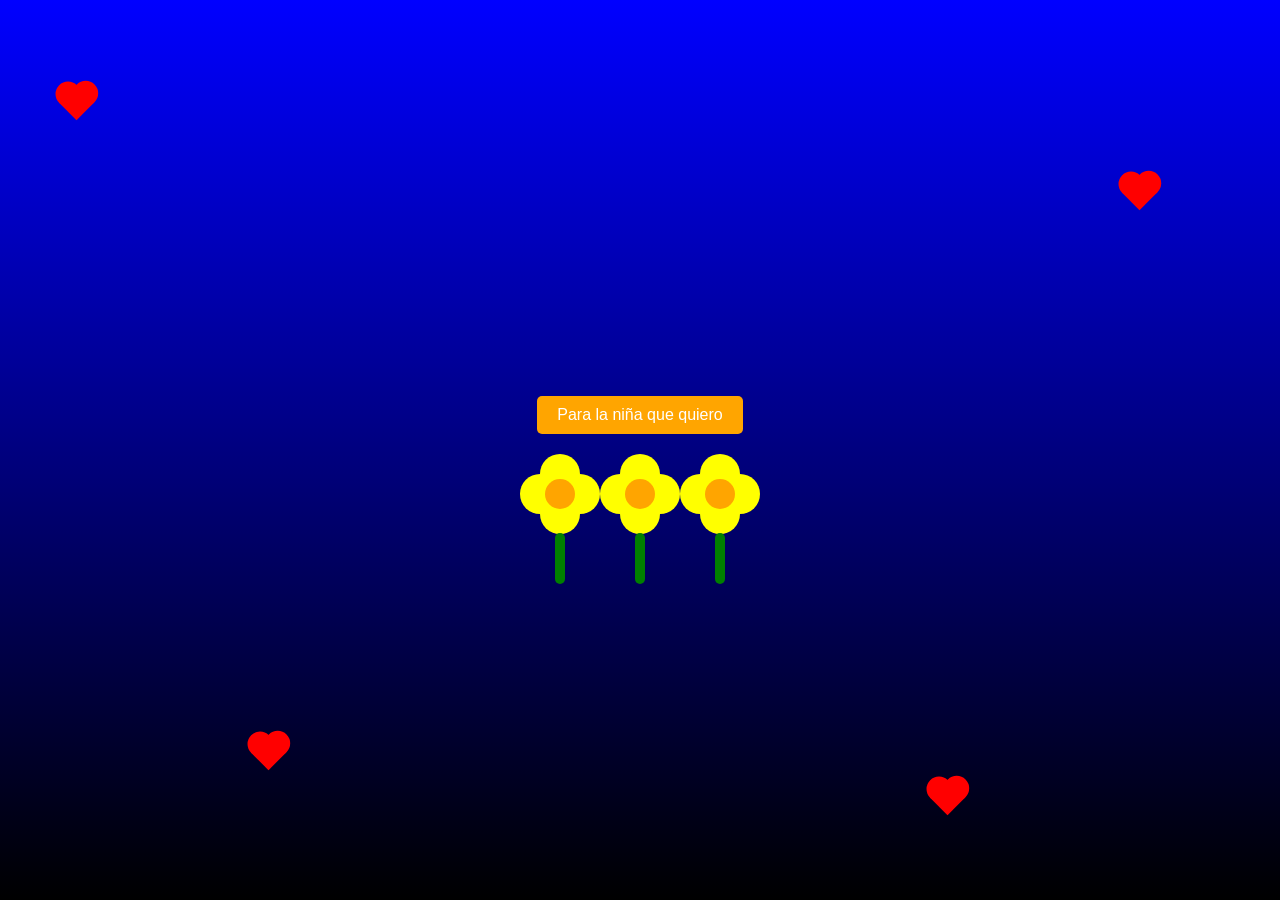
==== index.html @ 60c54fb4 "Add files via upload" ====
<!DOCTYPE html>
<html lang="es">

<head>
    <meta charset="UTF-8">
    <meta name="viewport" content="width=device-width, initial-scale=1.0">
    <link rel="stylesheet" href="index.css">
    <title>Ramo de Flores</title>
    


<body>
    <button onclick="groupFlowers()">Para la niña que quiero</button>
    <div class="bouquet" id="bouquet">
        <div class="flower">
            <div class="petal"></div>
            <div class="petal"></div>
            <div class="petal"></div>
            <div class="petal"></div>
            <div class="center"></div>
            <div class="stem"></div>
        </div>
        <div class="flower">
            <div class="petal"></div>
            <div class="petal"></div>
            <div class="petal"></div>
            <div class="petal"></div>
            <div class="center"></div>
            <div class="stem"></div>
        </div>
        <div class="flower">
            <div class="petal"></div>
            <div class="petal"></div>
            <div class="petal"></div>
            <div class="petal"></div>
            <div class="center"></div>
            <div class="stem"></div>
        </div>
    </div>
    <div class="hearts">
        <div class="heart" style="top: 10%; left: 5%; animation-delay: 0s;"></div>
        <div class="heart" style="top: 20%; right: 10%; animation-delay: 1s;"></div>
        <div class="heart" style="bottom: 15%; left: 20%; animation-delay: 2s;"></div>
        <div class="heart" style="bottom: 10%; right: 25%; animation-delay: 3s;"></div>
    </div>
    <script>
        function groupFlowers() {
            const bouquet = document.getElementById('bouquet');
            bouquet.style.transform = 'scale(0.5) translateY(-50px)';
        }
    </script>
    </head>
</body>

</html>
---- index.css ----
body {
            display: flex;
            flex-direction: column;
            justify-content: center;
            align-items: center;
            height: 100vh;
            margin: 0;
            background: linear-gradient(blue, black);
            overflow: hidden;
        }

        .bouquet {
            position: relative;
            display: flex;
            flex-wrap: wrap;
            justify-content: space-evenly;
            align-items: center;
            transition: transform 1s ease-in-out; /* Transición suave */
        }

        .flower {
            position: relative;
            width: 80px;
            height: 80px;
            margin-bottom: -30px;
        }

        .stem {
            position: absolute;
            bottom: -50px;
            left: 35px;
            width: 10px;
            height: 50.9px;
            background-color: green;
            border-radius: 5px;
        }

        .petal {
            position: absolute;
            width: 40px;
            height: 40px;
            background-color: yellow;
            border-radius: 50%;
        }

        .petal:nth-child(1) {
            top: 0;
            left: 20px;
        }

        .petal:nth-child(2) {
            top: 20px;
            left: 0;
        }

        .petal:nth-child(3) {
            top: 20px;
            right: 0;
        }

        .petal:nth-child(4) {
            bottom: 0;
            left: 20px;
        }

        .center {
            position: absolute;
            top: 25px;
            left: 25px;
            width: 30px;
            height: 30px;
            background-color: orange;
            border-radius: 50%;
        }

        .ribbon {
            position: absolute;
            bottom: -60px;
            width: 60px;
            height: 20px;
            background-color: red;
            border-radius: 10px;
            z-index: 1;
        }

        .hearts {
            position: absolute;
            width: 100%;
            height: 100%;
            overflow: hidden;
        }

        .heart {
            position: absolute;
            width: 25px;
            height: 25px;
            background-color: red;
            transform: rotate(-45deg);
            animation: float 6s infinite ease-in-out;
        }

        .heart::before,
        .heart::after {
            content: '';
            position: absolute;
            width: 25px;
            height: 25px;
            background-color: red;
            border-radius: 50%;
        }

        .heart::before {
            top: -12.5px;
            left: 0;
        }

        .heart::after {
            left: 12.5px;
            top: 0;
        }

        @keyframes float {
            0% {
                transform: translateY(0) rotate(-45deg);
            }

            50% {
                transform: translateY(-15px) rotate(-45deg);
            }

            100% {
                transform: translateY(0) rotate(-45deg);
            }
        }

        button {
            padding: 10px 20px;
            font-size: 16px;
            background-color: orange;
            color: white;
            border: none;
            border-radius: 5px;
            cursor: pointer;
            margin-bottom: 20px;
        }

        button:hover {
            background-color: darkorange;
        }
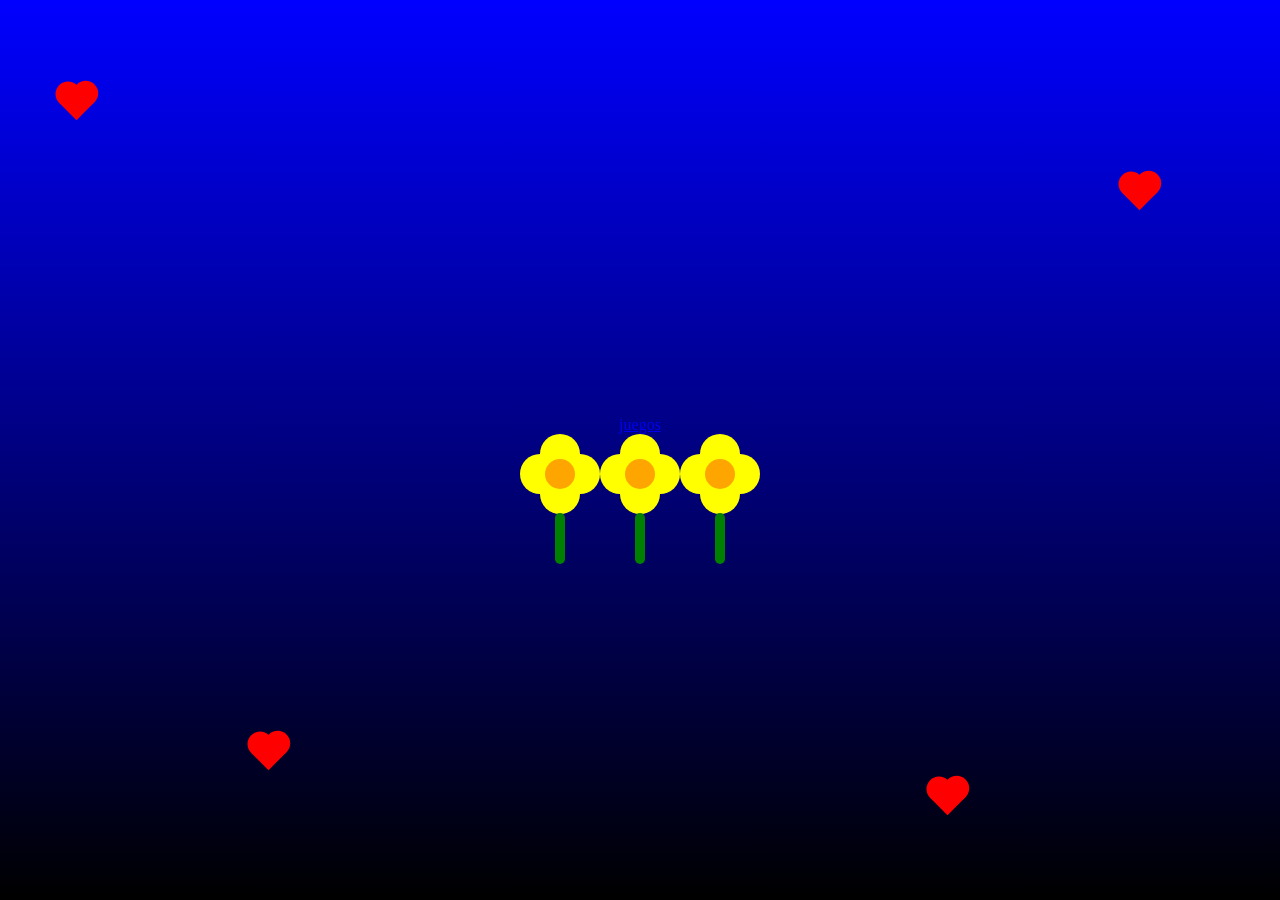
==== commit d856e2db: "Update index.html with navigation link Added a link to 'bienvenida.html' and updated the HTML struct" ====
--- a/index.html
+++ b/index.html
@@ -10,7 +10,7 @@
 
 
 <body>
-    <button onclick="groupFlowers()">Para la niña que quiero</button>
+    <a href="bienvenida.html">juegos</a>
     <div class="bouquet" id="bouquet">
         <div class="flower">
             <div class="petal"></div>
